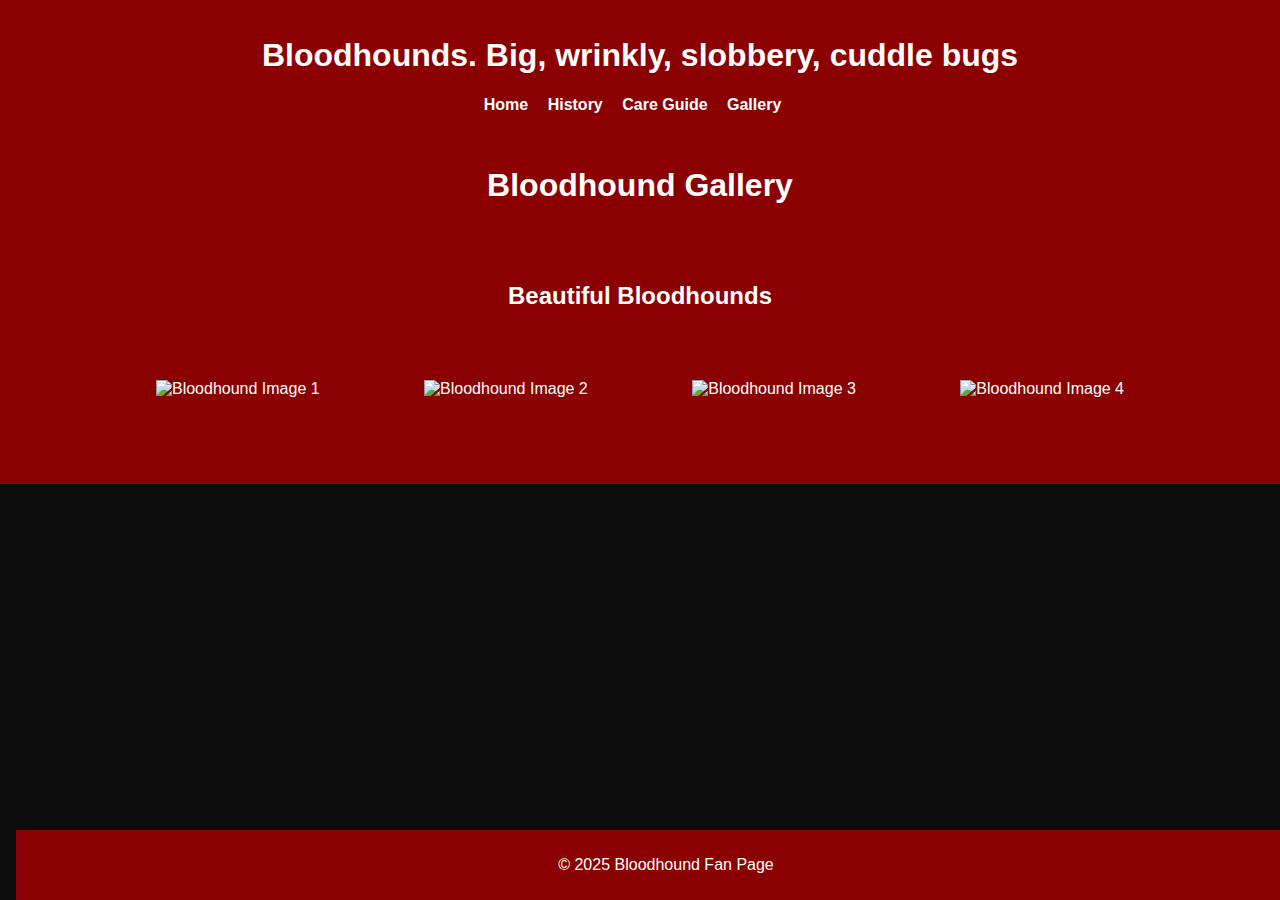
==== Gallery.html @ 30d52374 "Add files via upload" ====
<!DOCTYPE html>
<html lang="en">
<head>
    <meta charset="UTF-8">
    <meta name="viewport" content="width=device-width, initial-scale=1.0">
    <title>Bloodhound Fan Page</title>
    <link rel="stylesheet" href="FanpageStyle.css">
</head>
    <header>
        <h1>Bloodhounds. Big, wrinkly, slobbery, cuddle bugs</h1>

<nav>
    <ul>
        <li><a href="Fanpage.html">Home</a></li>
        <li><a href="history.html">History</a></li>
        <li><a href="care.html">Care Guide</a></li>
        <li><a href="gallery.html">Gallery</a></li>
        </ul>
</nav>
<header>
    <h1>Bloodhound Gallery</h1>
    <nav>
    </nav>
</header>
<main>
    <h2>Beautiful Bloodhounds</h2>
    <img src="bloodhound1.jpg" alt="Bloodhound Image 1">
    <img src="bloodhound2.jpg" alt="Bloodhound Image 2">
    <img src="Bloodhound3.jpg" alt="Bloodhound Image 3">
    <img src="Bloodhound4.jpg" alt="Bloodhound Image 4">
</main>
<footer>
    <p>&copy; 2025 Bloodhound Fan Page</p>
</footer>
</body>
---- FanpageStyle.css ----
body {
    font-family: Arial, sans-serif;
    margin: 0;
    padding: 0;
    background-color: rgb(12, 12, 12);
    color:aliceblue
}
header {
    background-color: #8b0000;
    color: white;
    padding: 1em;
    text-align: center;
}
nav ul {
    list-style-type: none;
    padding: 0;
}
nav ul li {
    display: inline;
    margin-right: 15px;
}
nav ul li a {
    color: white;
    text-decoration: none;
    font-weight: bold;
}
main {
    padding: 20px;
    text-align: center;
}
footer {
    background-color: #8b0000;
    color: white;
    text-align: center;
    padding: 10px;
    position: fixed;
    bottom: 0;
    width: 100%;
}
img {
    width: 500px;
    height: auto;
    margin: 50px;
}
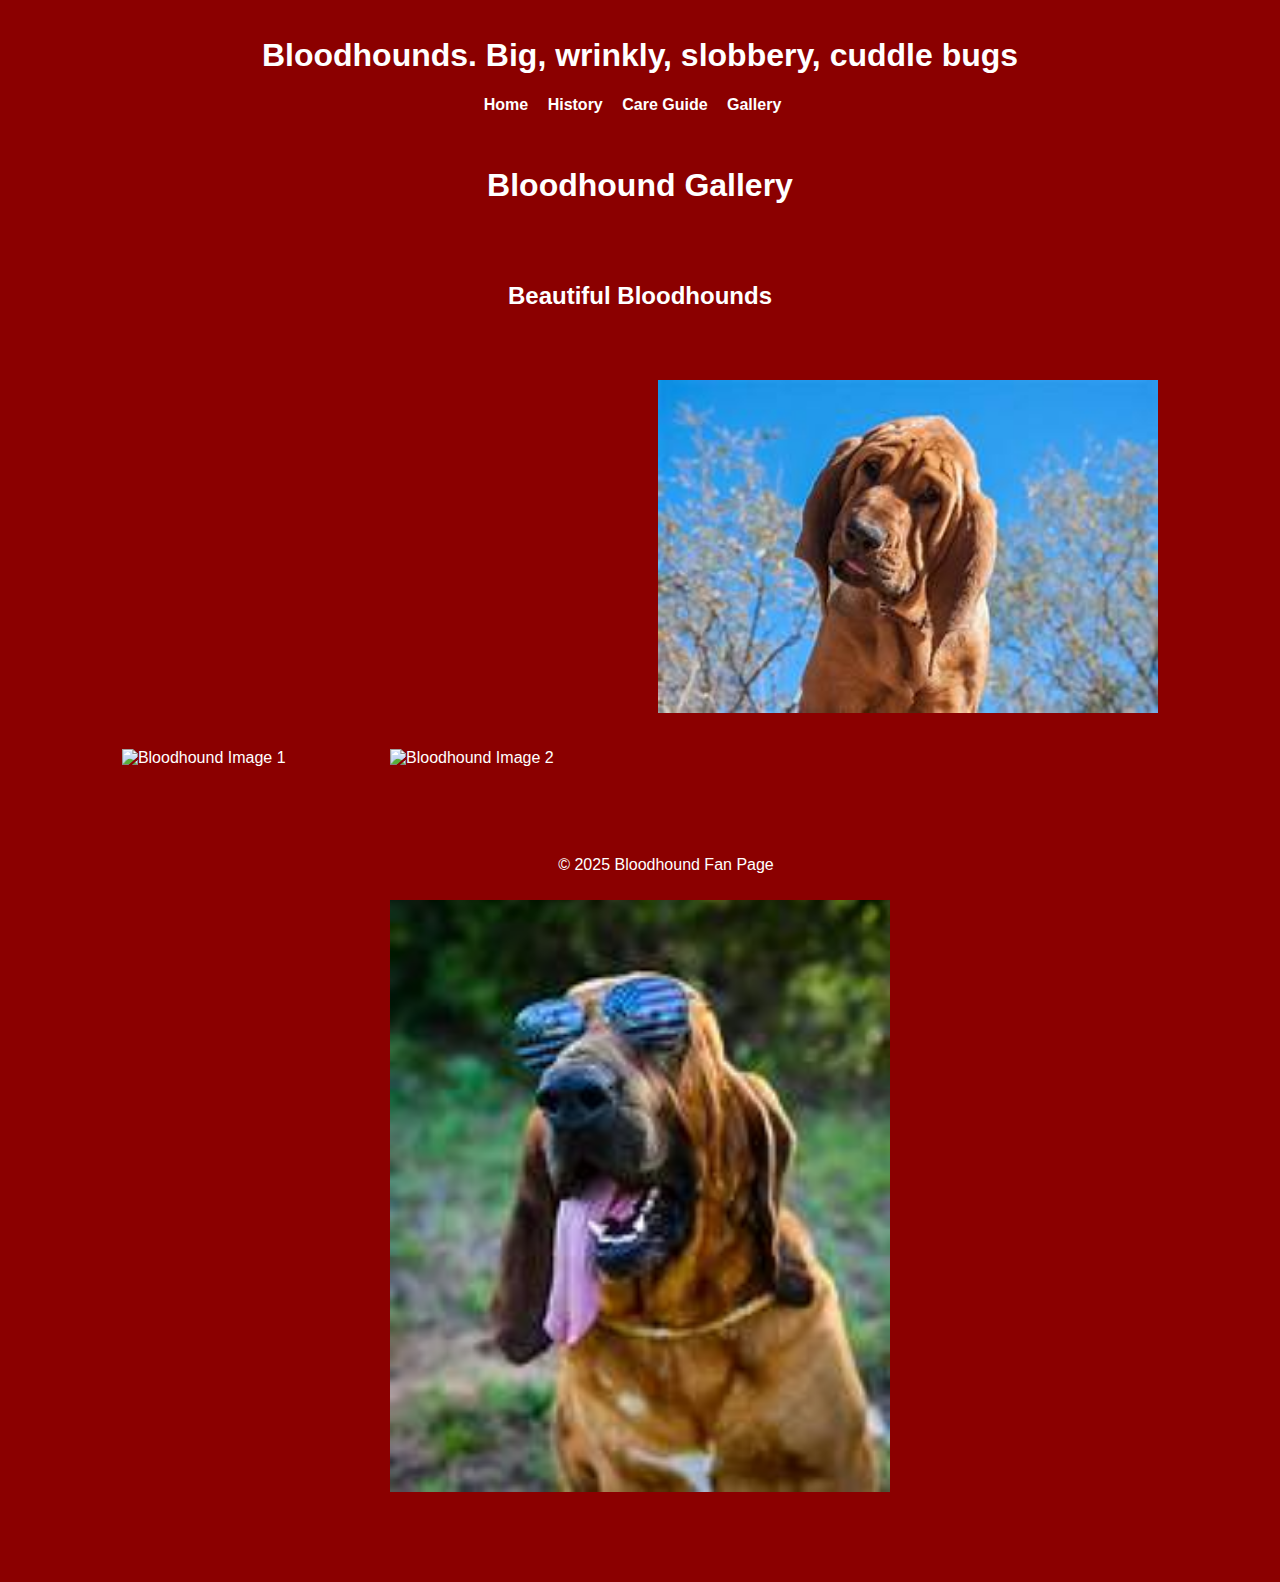
==== commit 4cbd0d24: "Update Gallery.html" ====
--- a/Gallery.html
+++ b/Gallery.html
@@ -11,7 +11,7 @@
 
 <nav>
     <ul>
-        <li><a href="Fanpage.html">Home</a></li>
+        <li><a href="index.html">Home</a></li>
         <li><a href="history.html">History</a></li>
         <li><a href="care.html">Care Guide</a></li>
         <li><a href="gallery.html">Gallery</a></li>
@@ -32,4 +32,4 @@
 <footer>
     <p>&copy; 2025 Bloodhound Fan Page</p>
 </footer>
-</body>+</body>
